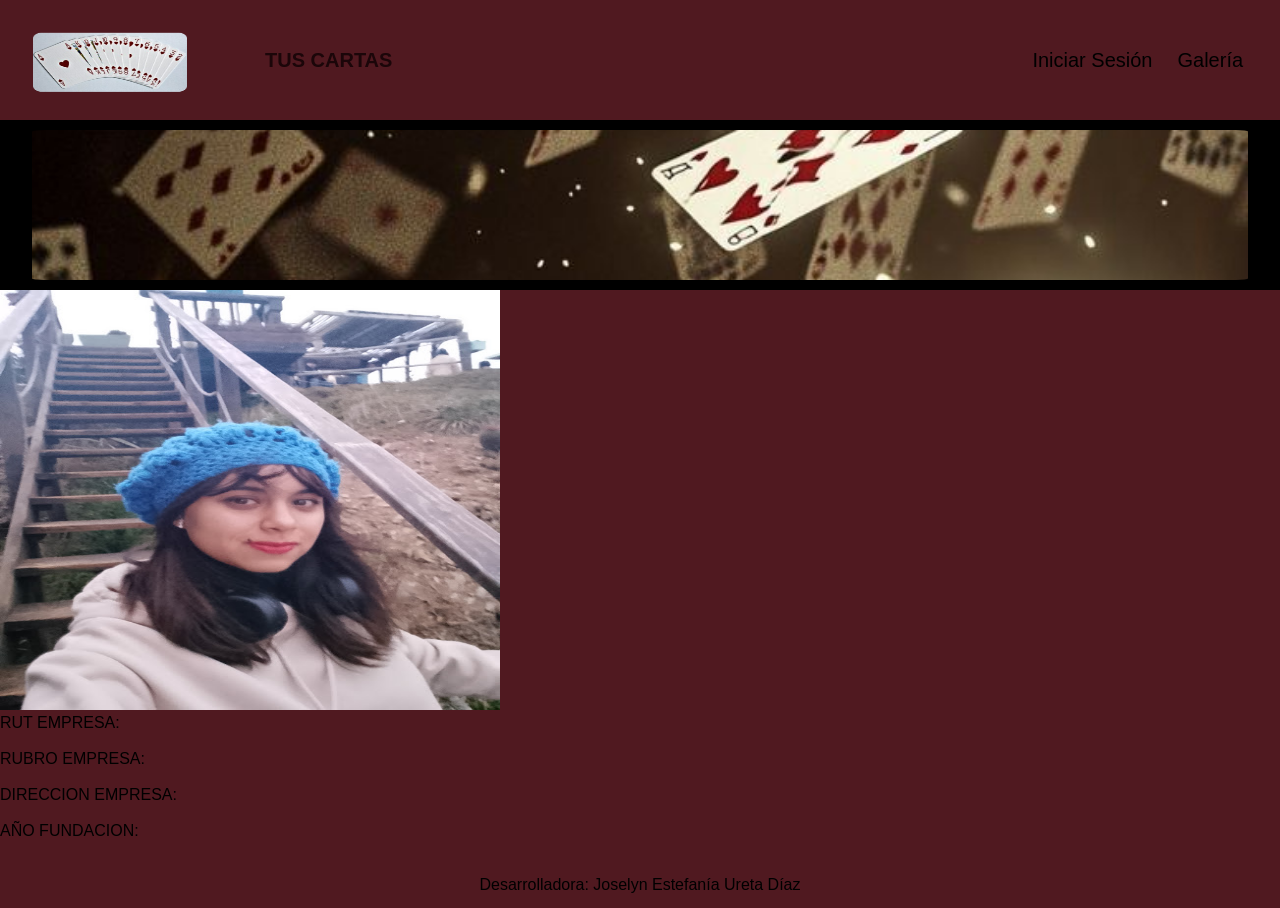
==== index.html @ 5caeec9d "este es mi primer commit ya avance un poco con el index" ====
<!DOCTYPE html>
<html lang="es">
<head>
    <meta charset="UTF-8">
    <meta name="viewport" content="width=device-width, initial-scale=1.0">
    <title>Index</title>
    <link href="css/styles.css" rel="stylesheet" type="text/css">
</head>
<body>
    <header>

    </header>

    <nav class="navbar">
        <div class="navizquierda">
            <img src="img/tuscartasss.png" alt="imagendelLogo" class="logo">
            <h1 class="titulo">TUS CARTAS</h1>
        </div>
        <ul class="navderecha">
            <li><a href="login.html">Iniciar Sesión</a></li>
            <li><a href="galeria.html">Galería</a></li>
        </ul>
    </nav>
    <div id="paraimg">
        <img src="img/oho.png" alt="imgprincipal" id="prin">
    </div>
    
    <div class="centro">
        <div id="caja1">
            <img src="img/solosoyunachica_chilldecojones.png" alt="imagenNoEncontrada" id="mifoto">
        </div>

        <div id="caja2">
            <ul>
                <li>RUT EMPRESA:</li><br>
                <li>RUBRO EMPRESA:</li><br>
                <li>DIRECCION EMPRESA:</li><br>
                <li>AÑO FUNDACION:</li><br>
            </ul>
        </div>
        
    </div>
    
    <footer><br>
        <p id="paraelfoot">Desarrolladora: Joselyn Estefanía Ureta Díaz</p>
    </footer>
</body>
</html>
---- css/styles.css ----
html, body, header, nav, div, h1, h2, h3, ul, li, a, p{
    margin: 0;
    padding: 0;
    font-family:  Arial;
}

nav{
    display: flex;
    align-items: center;
    background-color: rgb(80, 25, 32);
    color:rgb(27, 6, 9);
}

.navizquierda{
    display: flex;
    gap: 65px;
    text-decoration: none;
    align-items: center;
    
    
}

.navderecha{
    display: flex;
    list-style: none;
    gap: 25px;
    margin-left:50%;

}

.logo{
    margin-left: 20px;
    width: 180px;
    height: 120px;
    border-radius: 40%;
}

nav li a{
    font-size: 20px;
    text-decoration: none;
    color: black;
}

.titulo{
    font-size: 20px;
    text-decoration: none;
}

#prin{
    margin: 10px;
    width: 95%;
    height: 150px;
    object-fit: cover; /*este es de mi cosecha*/
    border-radius: 1%;

}

#paraimg{
    justify-content: center;
    display: flex;
    background-color: black;
}

.centro{
    background-color: rgb(80, 25, 32);
}

#mifoto{
    width: 500px;
    height: 420px;
}

footer{
    background-color: rgb(80, 25, 32);
    height: 50px;
}
#paraelfoot{
    text-align: center;


}
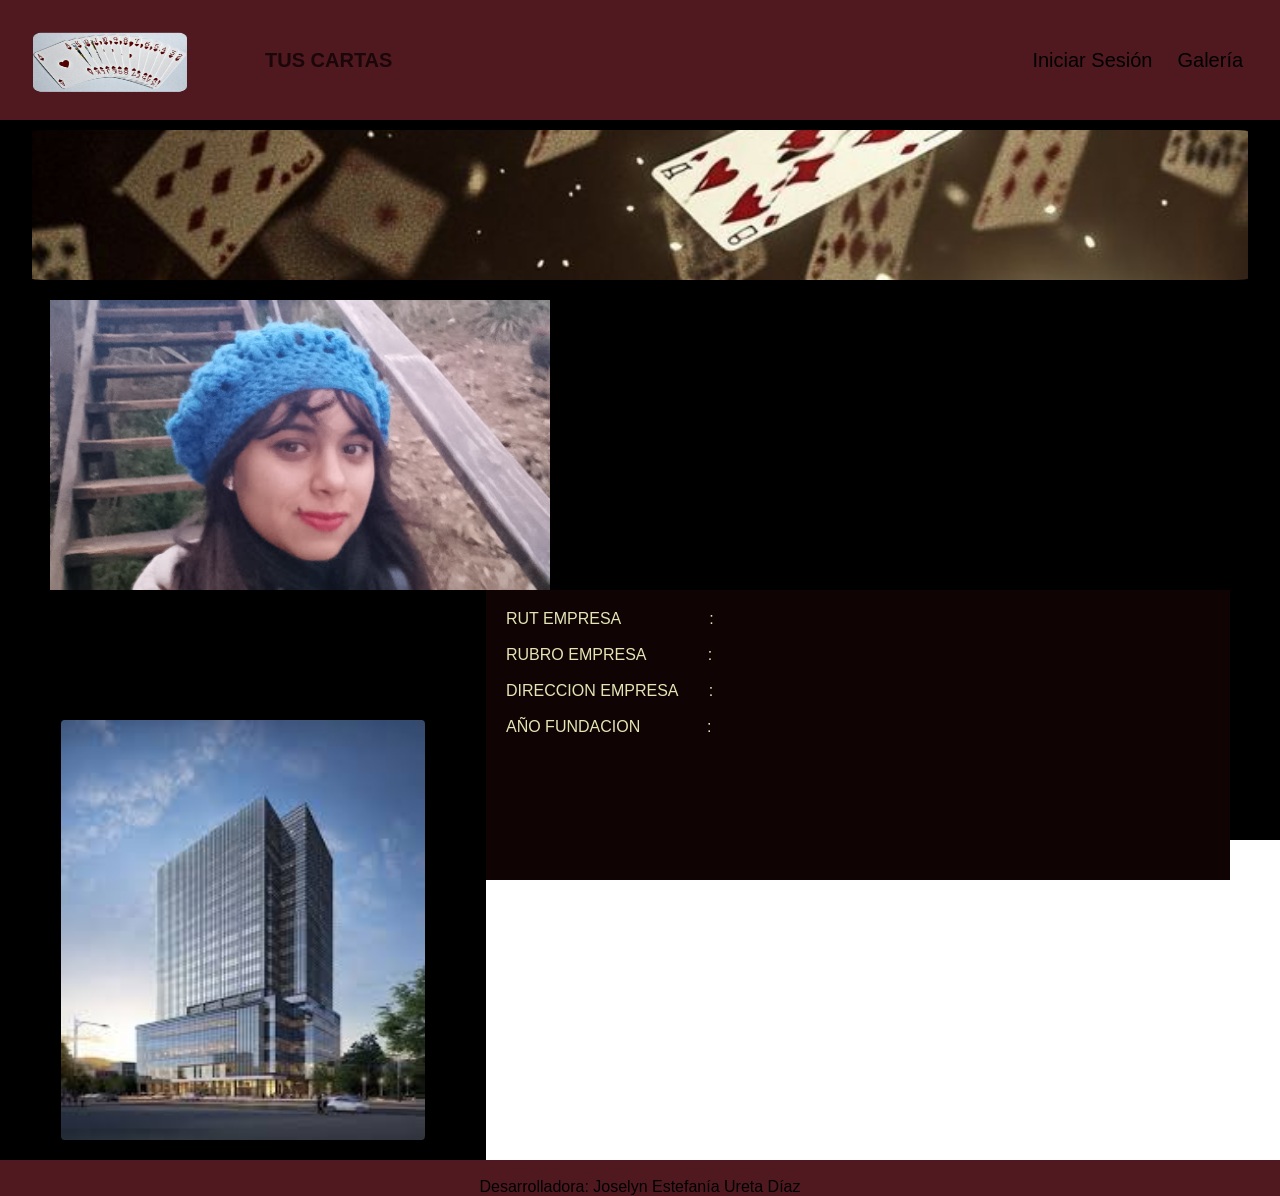
==== commit 0136de87: "creo haber terminado con el index" ====
--- a/index.html
+++ b/index.html
@@ -1,11 +1,13 @@
 <!DOCTYPE html>
 <html lang="es">
+
 <head>
     <meta charset="UTF-8">
     <meta name="viewport" content="width=device-width, initial-scale=1.0">
     <title>Index</title>
     <link href="css/styles.css" rel="stylesheet" type="text/css">
 </head>
+
 <body>
     <header>
 
@@ -24,7 +26,7 @@
     <div id="paraimg">
         <img src="img/oho.png" alt="imgprincipal" id="prin">
     </div>
-    
+
     <div class="centro">
         <div id="caja1">
             <img src="img/solosoyunachica_chilldecojones.png" alt="imagenNoEncontrada" id="mifoto">
@@ -32,17 +34,22 @@
 
         <div id="caja2">
             <ul>
-                <li>RUT EMPRESA:</li><br>
-                <li>RUBRO EMPRESA:</li><br>
-                <li>DIRECCION EMPRESA:</li><br>
-                <li>AÑO FUNDACION:</li><br>
+                <li>RUT EMPRESA&nbsp;&nbsp;&nbsp;&nbsp;&nbsp;&nbsp;&nbsp;&nbsp;&nbsp;&nbsp;&nbsp;&nbsp;&nbsp;&nbsp;&nbsp;&nbsp;&nbsp;&nbsp;&nbsp;&nbsp;:</li><br>
+                <li>RUBRO EMPRESA&nbsp;&nbsp;&nbsp;&nbsp;&nbsp;&nbsp;&nbsp;&nbsp;&nbsp;&nbsp;&nbsp;&nbsp;&nbsp;&nbsp;:</li><br>
+                <li>DIRECCION EMPRESA&nbsp;&nbsp;&nbsp;&nbsp;&nbsp;&nbsp;&nbsp;:</li><br>
+                <li>AÑO FUNDACION&nbsp;&nbsp;&nbsp;&nbsp;&nbsp;&nbsp;&nbsp;&nbsp;&nbsp;&nbsp;&nbsp;&nbsp;&nbsp;&nbsp;&nbsp;:</li><br>
             </ul>
         </div>
-        
+
     </div>
     
+    <div id="parafotoempresa">
+        <img src="img/empresa.png" alt="imagenNoEncontrada" id="fotoempresa">
+    </div>
+
     <footer><br>
         <p id="paraelfoot">Desarrolladora: Joselyn Estefanía Ureta Díaz</p>
     </footer>
 </body>
+
 </html>
--- a/css/styles.css
+++ b/css/styles.css
@@ -25,7 +25,10 @@
     list-style: none;
     gap: 25px;
     margin-left:50%;
+}
 
+.navderecha:hover{
+    text-decoration: underline;
 }
 
 .logo{
@@ -56,26 +59,72 @@
 }
 
 #paraimg{
-    justify-content: center;
+    justify-content: center;/*mi cosecha*/
     display: flex;
     background-color: black;
 }
+/******************/
 
 .centro{
-    background-color: rgb(80, 25, 32);
+    height: 550px;
+    background-color: black;
+}
+#caja1{
+    width: 35%;
+    float: left;
+    height: 290px;
+    margin-left: 50px;
+
+
 }
 
 #mifoto{
+
+    height: 100%;
     width: 500px;
-    height: 420px;
+    margin-top: 10px;
+    object-fit: cover; 
 }
 
+
+#caja2{
+    width: 55%;
+    float: right;
+    background-color: rgb(15, 3, 3);
+    height: 250px;
+    padding: 20px;
+    margin-right: 50px;
+    margin-top: 10px;
+}
+
+#caja2 ul li{
+    color:rgb(228, 228, 181);
+    list-style: none;
+}
+/******/
+
+#parafotoempresa{
+    justify-content: center;/*mi cosecha*/
+    display: flex;
+    background-color: black;
+}
+#fotoempresa {
+    width: 75%;
+    height: 420px;
+    border-radius: 1%;
+    margin-top: -120px;
+    background-color: black;
+    margin-bottom: 20px;
+    
+}
+/******/
 footer{
     background-color: rgb(80, 25, 32);
-    height: 50px;
+    clear: both;
+
+    
+
 }
 #paraelfoot{
     text-align: center;
-
-
 }
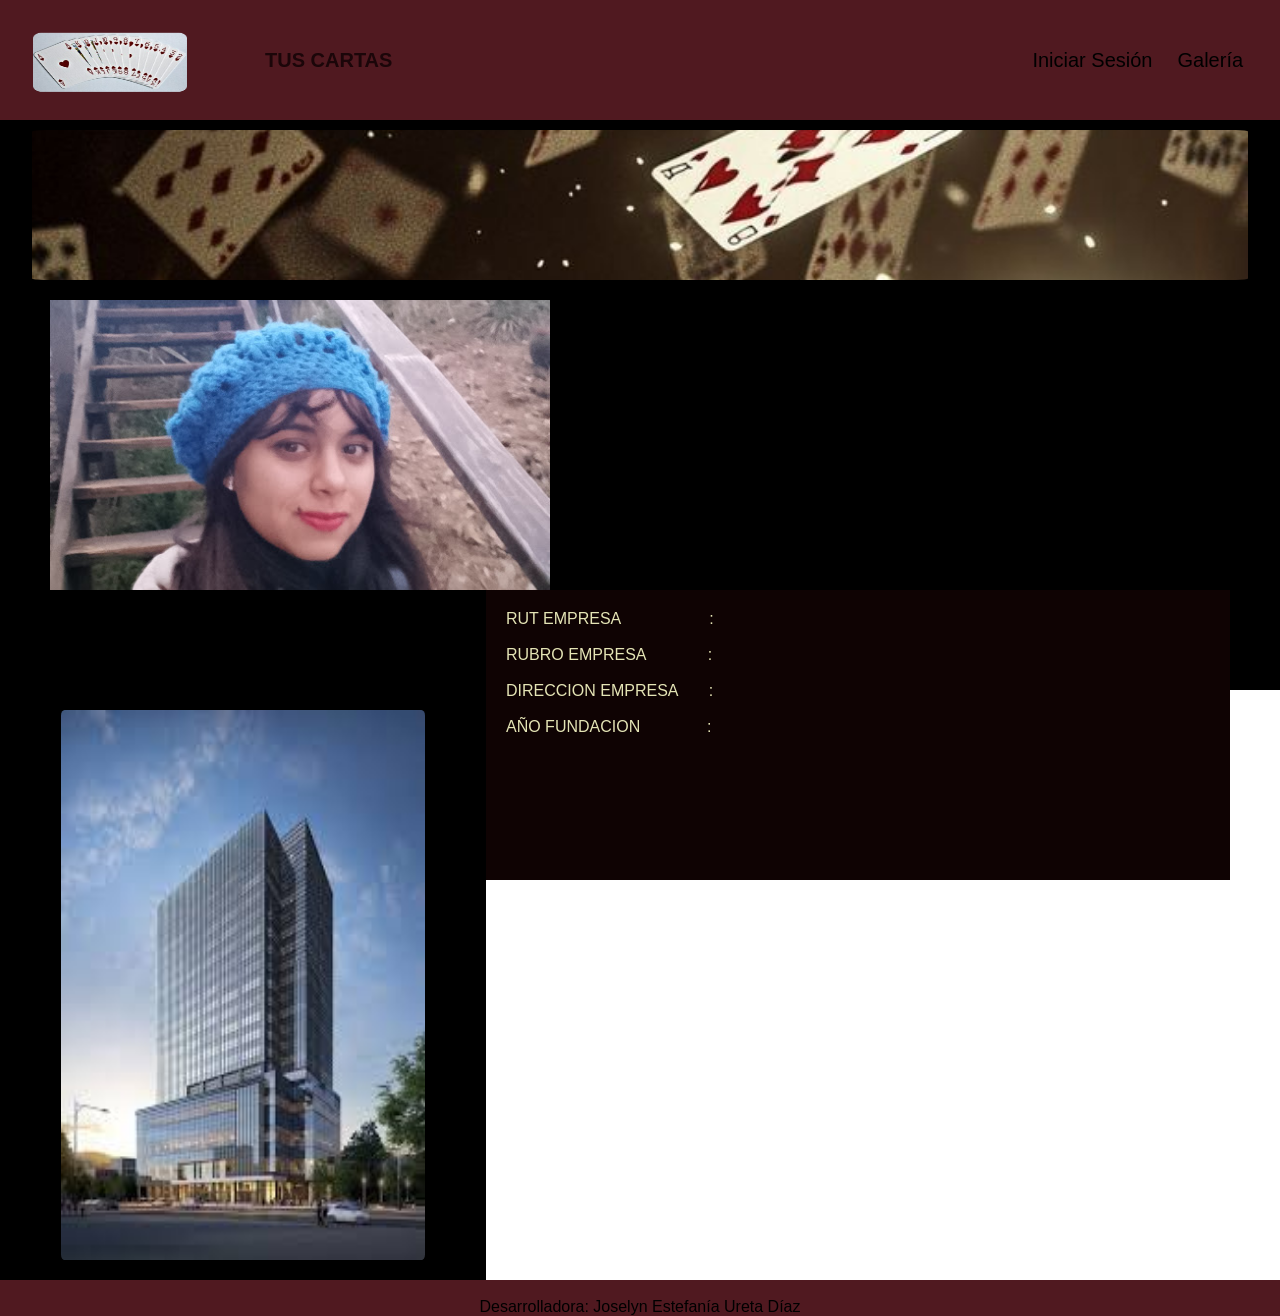
==== commit 4fe323cc: "con esto finalizo" ====
--- a/index.html
+++ b/index.html
@@ -15,7 +15,7 @@
 
     <nav class="navbar">
         <div class="navizquierda">
-            <img src="img/tuscartasss.png" alt="imagendelLogo" class="logo">
+            <img src="img/tuscartasss.png" alt="imagenNoEncontrada" class="logo">
             <h1 class="titulo">TUS CARTAS</h1>
         </div>
         <ul class="navderecha">
@@ -24,7 +24,7 @@
         </ul>
     </nav>
     <div id="paraimg">
-        <img src="img/oho.png" alt="imgprincipal" id="prin">
+        <img src="img/oho.png" alt="imagenNoEncontrada" id="prin">
     </div>
 
     <div class="centro">
@@ -34,15 +34,20 @@
 
         <div id="caja2">
             <ul>
-                <li>RUT EMPRESA&nbsp;&nbsp;&nbsp;&nbsp;&nbsp;&nbsp;&nbsp;&nbsp;&nbsp;&nbsp;&nbsp;&nbsp;&nbsp;&nbsp;&nbsp;&nbsp;&nbsp;&nbsp;&nbsp;&nbsp;:</li><br>
-                <li>RUBRO EMPRESA&nbsp;&nbsp;&nbsp;&nbsp;&nbsp;&nbsp;&nbsp;&nbsp;&nbsp;&nbsp;&nbsp;&nbsp;&nbsp;&nbsp;:</li><br>
+                <li>RUT
+                    EMPRESA&nbsp;&nbsp;&nbsp;&nbsp;&nbsp;&nbsp;&nbsp;&nbsp;&nbsp;&nbsp;&nbsp;&nbsp;&nbsp;&nbsp;&nbsp;&nbsp;&nbsp;&nbsp;&nbsp;&nbsp;:
+                </li><br>
+                <li>RUBRO EMPRESA&nbsp;&nbsp;&nbsp;&nbsp;&nbsp;&nbsp;&nbsp;&nbsp;&nbsp;&nbsp;&nbsp;&nbsp;&nbsp;&nbsp;:
+                </li><br>
                 <li>DIRECCION EMPRESA&nbsp;&nbsp;&nbsp;&nbsp;&nbsp;&nbsp;&nbsp;:</li><br>
-                <li>AÑO FUNDACION&nbsp;&nbsp;&nbsp;&nbsp;&nbsp;&nbsp;&nbsp;&nbsp;&nbsp;&nbsp;&nbsp;&nbsp;&nbsp;&nbsp;&nbsp;:</li><br>
+                <li>AÑO
+                    FUNDACION&nbsp;&nbsp;&nbsp;&nbsp;&nbsp;&nbsp;&nbsp;&nbsp;&nbsp;&nbsp;&nbsp;&nbsp;&nbsp;&nbsp;&nbsp;:
+                </li><br>
             </ul>
         </div>
 
     </div>
-    
+
     <div id="parafotoempresa">
         <img src="img/empresa.png" alt="imagenNoEncontrada" id="fotoempresa">
     </div>
--- a/css/styles.css
+++ b/css/styles.css
@@ -63,10 +63,10 @@
     display: flex;
     background-color: black;
 }
-/******************/
+/********************************************************************/
 
 .centro{
-    height: 550px;
+    height: 400px;
     background-color: black;
 }
 #caja1{
@@ -101,7 +101,7 @@
     color:rgb(228, 228, 181);
     list-style: none;
 }
-/******/
+/***************************************************************************/
 
 #parafotoempresa{
     justify-content: center;/*mi cosecha*/
@@ -110,21 +110,125 @@
 }
 #fotoempresa {
     width: 75%;
-    height: 420px;
+    height: 550px;
     border-radius: 1%;
-    margin-top: -120px;
+    margin-top: 20px;
     background-color: black;
     margin-bottom: 20px;
-    
-}
-/******/
+}
+
+/***************************************************************************/
+/***imita el centro del form*********************************************/
+.centrodos{
+
+    background-color: black;
+    justify-content: center;
+    display: flex;
+    padding: 60px;
+}
+
+/*************************************************************************/
+
+/**es el centro tres de galería*************************************************/
+
+.centrotres{
+
+    background-color: rgb(80, 25, 32);
+    justify-content: center;
+    display: flex;
+    padding: 60px;
+
+}
+
+.paraelform{
+    background-color: rgb(80, 25, 32);
+    padding: 50px;
+    width: 500px;
+    justify-content: center;
+    display: flex;
+    border-radius: 10px;
+}
+
+.botonform{
+    border-radius: 20px;
+    padding: 10px;
+}
+
+input{
+    width: 100%;
+    padding: 10px;
+    margin-top: 5px;
+}
+
+/***************************************************************************/
 footer{
     background-color: rgb(80, 25, 32);
     clear: both;
-
-    
-
 }
 #paraelfoot{
     text-align: center;
+}
+/******************************************************************************/
+/**************para la galería**************************************************/
+
+.productos{
+    background-color: rgb(80, 25, 32);
+    display: flex;
+    flex-wrap: wrap;/*estoy dudosa, debo ver de que otra forma más, quizás un block*/
+    justify-content: space-around;/*funcionó, osi*/
+}
+
+.detalleprod{
+    width: 28%;
+    margin: 10px;
+    border:3px solid white;
+    text-align: center;
+    background-color: #ffffff;
+}
+
+.contenedorimg1{
+    border-radius: 2px;
+    text-align: center;
+
+}
+
+#input1{
+    width: 20px;
+}
+
+#img1{
+    height: 300px;
+    width: 300px;
+    
+}
+
+.descripcion{
+    background-color: bisque;
+    border: 2px black;
+}
+
+.descripcion p{
+    border: 2px black;
+}
+
+@media screen and (max-width: 760px){
+    nav{
+        padding-left: 0;
+        text-align: center;
+        
+    }
+
+    .navderecha{
+        margin-left: 0;
+        margin-top: 10px;
+    }
+
+    .navizquierda{
+        margin-left: 0;
+        margin-top: 10px;
+    }
+
+    footer{
+        font-size: 20px;
+    }
 }
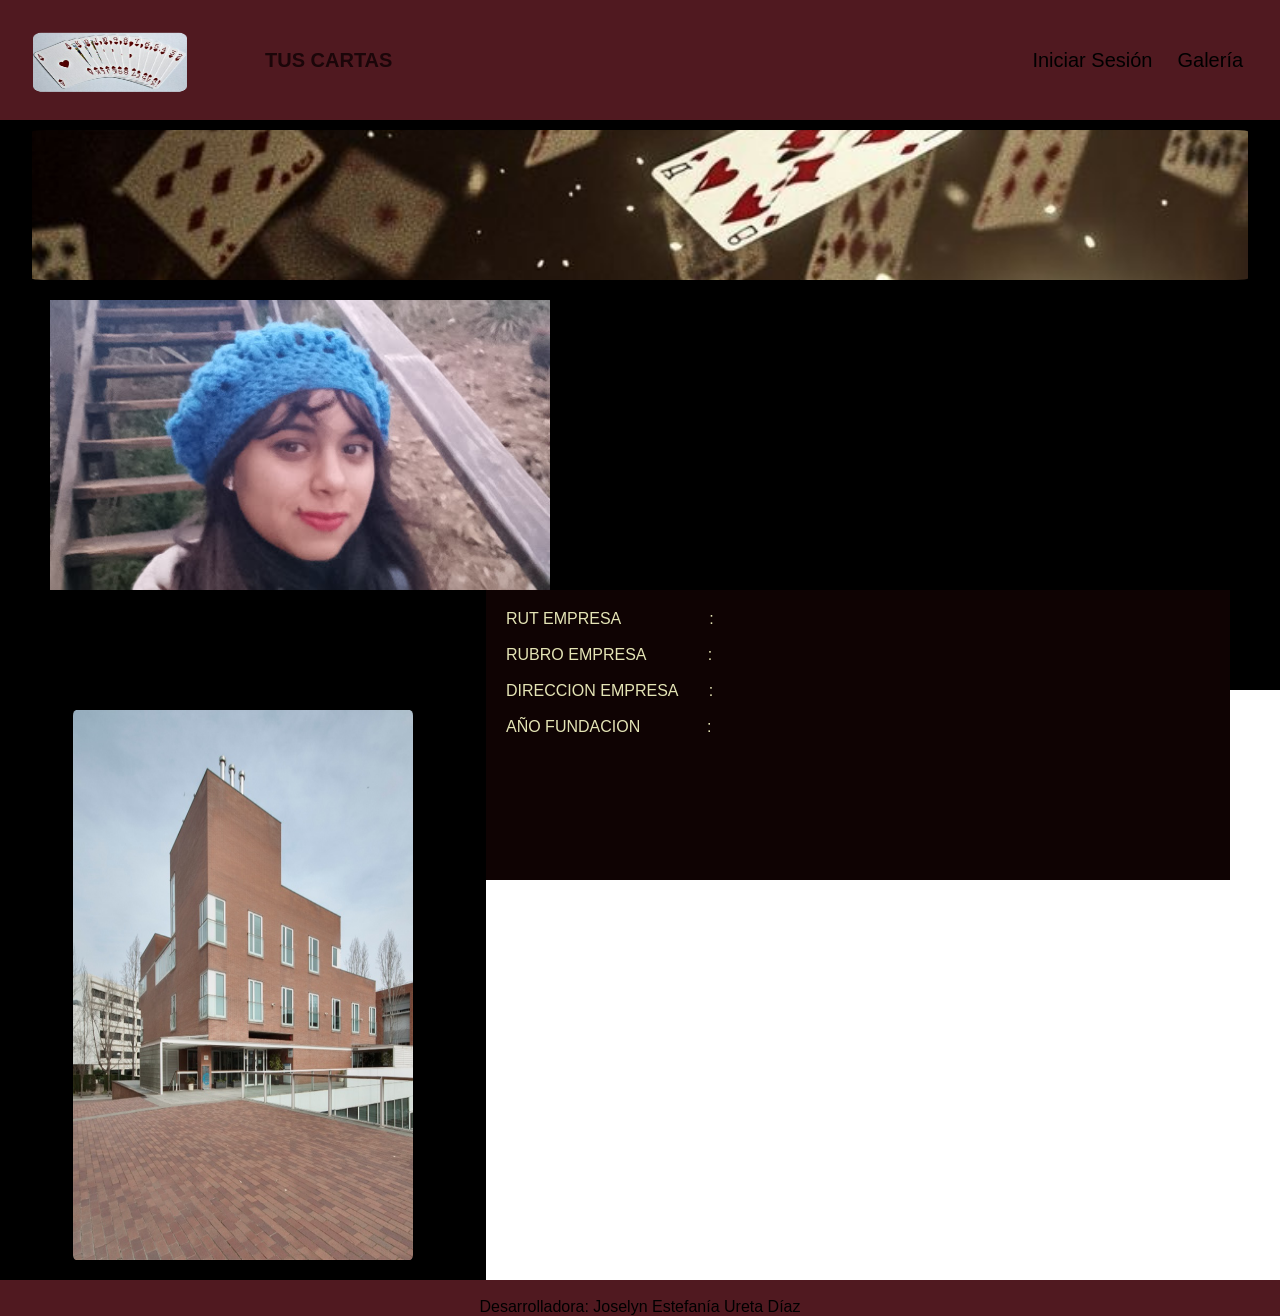
==== commit 2dd0c7eb: "cambie una imagen ultimo cambio" ====
--- a/index.html
+++ b/index.html
@@ -49,7 +49,7 @@
     </div>
 
     <div id="parafotoempresa">
-        <img src="img/empresa.png" alt="imagenNoEncontrada" id="fotoempresa">
+        <img src="img/empresa2.png" alt="imagenNoEncontrada" id="fotoempresa">
     </div>
 
     <footer><br>
--- a/css/styles.css
+++ b/css/styles.css
@@ -109,7 +109,7 @@
     background-color: black;
 }
 #fotoempresa {
-    width: 75%;
+    width: 70%;
     height: 550px;
     border-radius: 1%;
     margin-top: 20px;
